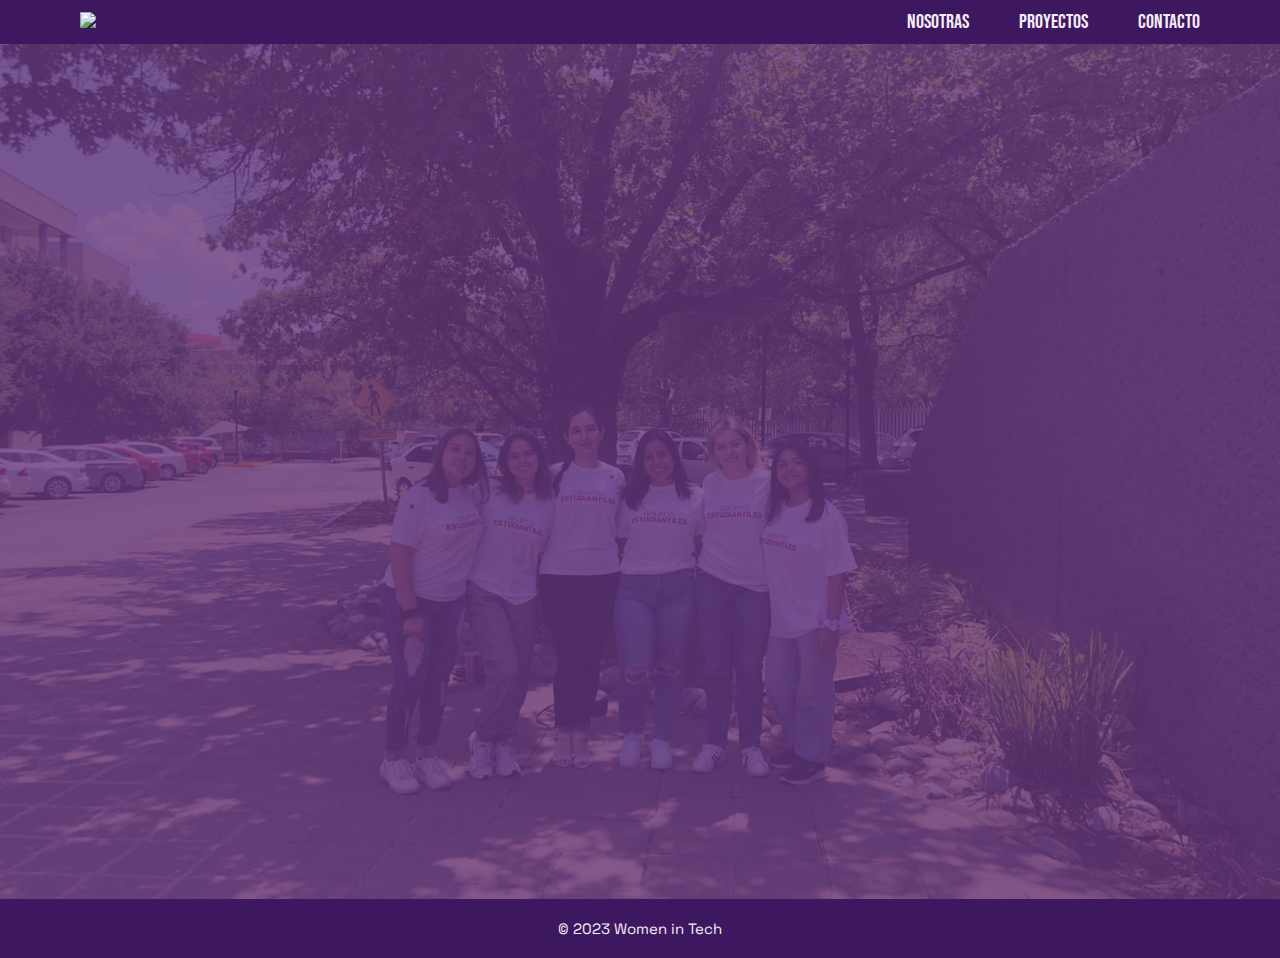
==== contacto.html @ ae755d36 "Created main page" ====
<!DOCTYPE html>
<html lang="es">
<head>
    <meta charset="UTF-8">
    <meta http-equiv="X-UA-Compatible" content="IE=edge">
    <meta name="viewport" content="width=device-width, initial-scale=1.0">
    <link rel="stylesheet" type="text/css" href="index.css">
    <link rel="preconnect" href="https://fonts.googleapis.com">
    <link rel="preconnect" href="https://fonts.gstatic.com" crossorigin>
    <link href="https://fonts.googleapis.com/css2?family=Bebas+Neue&family=Space+Grotesk:wght@300;400;500;600;700&display=swap" rel="stylesheet">
    <title>WIT | Contacto</title>
</head>
<body>
    <header>
        <a href="index.html"><img src="img/logo.png"></a>
        <nav>
            <a class="section" href="nosotras.html">NOSOTRAS</a>
            <a class="section" href="proyectos.html">PROYECTOS</a>
            <a class="section" href="contacto.html">CONTACTO</a>
        </nav>
    </header>

    <main>
    </main>

    <footer>
        <p>&copy; 2023 Women in Tech</p>
    </footer>
</body>
</html>
---- index.css ----
:root {
    --morado1: rgb(187, 153, 205);
    --morado2: rgb(100, 53, 121);
    --morado3: rgb(61, 24, 96);
    --white: rgb(245, 237, 247);
    --black: #000000;
}

* {
    box-sizing: border-box;
}

body {
    margin: 0px;
    min-height: 100vh;
    background-image: url(img/WIT1.jpg);
    box-shadow: inset 0 0 0 1000px rgba(100, 53, 121,.8);
    -webkit-background-size: cover;
    -moz-background-size: cover;
    -o-background-size: cover;
    background-size: cover;
    background-position: center;
}

header {
    display: flex;
    justify-content: space-between;
    align-items: center;
    padding: 10px 40px;
    background-color: var(--morado3);
}

header img {
    width: 60px;
}

nav {
    display: flex;
    justify-content: right;
    flex-wrap: wrap;
    width: min-content;
}

header .section {
    color: var(--white);
    text-align: center;
    text-decoration: none;
    font-family: 'Bebas Neue', sans-serif;
    font-size: 20px;
    font-weight: 400;
}

header a:hover {
    color: var(--morado1);
}

main {
    min-height: 95vh;
    display: flex;
    align-items: center;
    justify-content: center;
    flex-wrap: wrap;
}

h1 {
    font-family: 'Bebas Neue', sans-serif;
    font-size: 100px;
    letter-spacing: 10px;
    text-align: center;
    margin: 30px auto 50px auto;
    font-weight: 400;
    max-width: 400px;
    padding: 10px 40px;
    color: var(--white);
}

h2 {
    font-family: 'Space Grotesk', sans-serif;
    font-size: 25px;
    text-align: center;
    margin: 30px auto 50px auto;
    font-weight: 500;
    max-width: 400px;
    padding: 10px 40px;
    color: var(--white);
}

footer {
    background-color: var(--morado3);
    text-align: center;
    padding: 5px;
    font-family: 'Space Grotesk', sans-serif;
    font-size: 15px;
    color: var(--white);
}

@media (min-width: 480px) {
    header {
        padding: 10px 60px;
    }

    header img {
        width: 50px;
    }

    nav {
        justify-content: right;
        flex-wrap: nowrap;
    }

    header .section {
        text-align: center;
        width: min-content;
        padding: 0px 0px 0px 15px;
    }

    h1 {
        max-width: 500px;
        font-size: 110px;
    }
    
    h2 {
        max-width: 600px;
        font-size: 35px;
    }
}

@media (min-width: 768px) {
    header {
        padding: 10px 80px;
    }

    header .section {
        padding: 0px 0px 0px 50px;
    }

    h1 {
        max-width: 600px;
        font-size: 150px;
        letter-spacing: 20px;
    }
    
    h2 {
        max-width: 600px;
        font-size: 40px;
    }
}
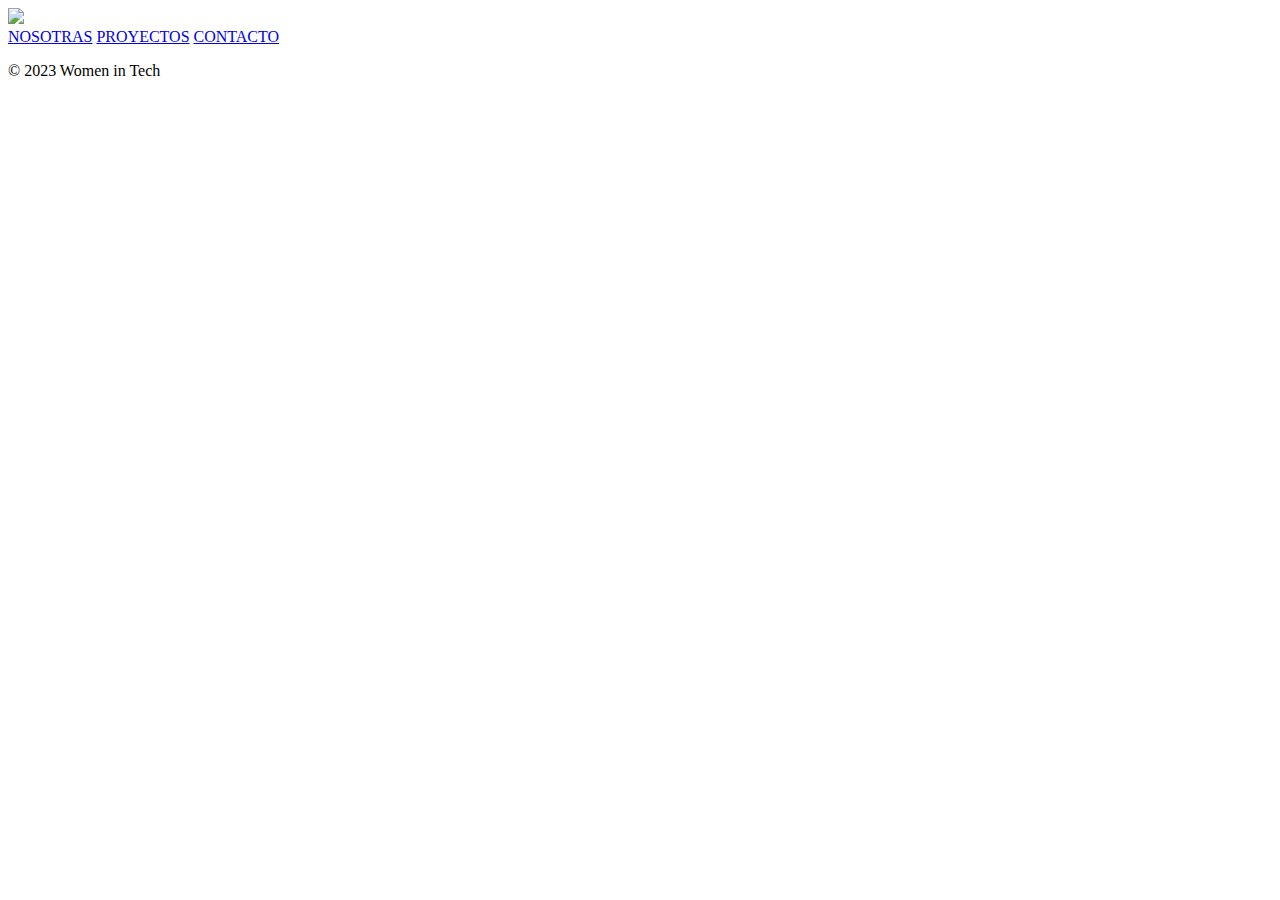
==== commit 73fa1342: "Created nosotras.html and nosotras.css" ====
--- a/contacto.html
+++ b/contacto.html
@@ -4,7 +4,7 @@
     <meta charset="UTF-8">
     <meta http-equiv="X-UA-Compatible" content="IE=edge">
     <meta name="viewport" content="width=device-width, initial-scale=1.0">
-    <link rel="stylesheet" type="text/css" href="index.css">
+    <link rel="stylesheet" type="text/css" href="contacto.css">
     <link rel="preconnect" href="https://fonts.googleapis.com">
     <link rel="preconnect" href="https://fonts.gstatic.com" crossorigin>
     <link href="https://fonts.googleapis.com/css2?family=Bebas+Neue&family=Space+Grotesk:wght@300;400;500;600;700&display=swap" rel="stylesheet">
--- a/contacto.css
+++ b/contacto.css
@@ -0,0 +1,8 @@
+:root {
+    --lila1: #caa2f2;
+    --lila2: #b679f2;
+    --morado1: #6f23d9;
+    --morado2: #4703a6;
+    --white: #f9f7fd;
+    --black: #000000;
+}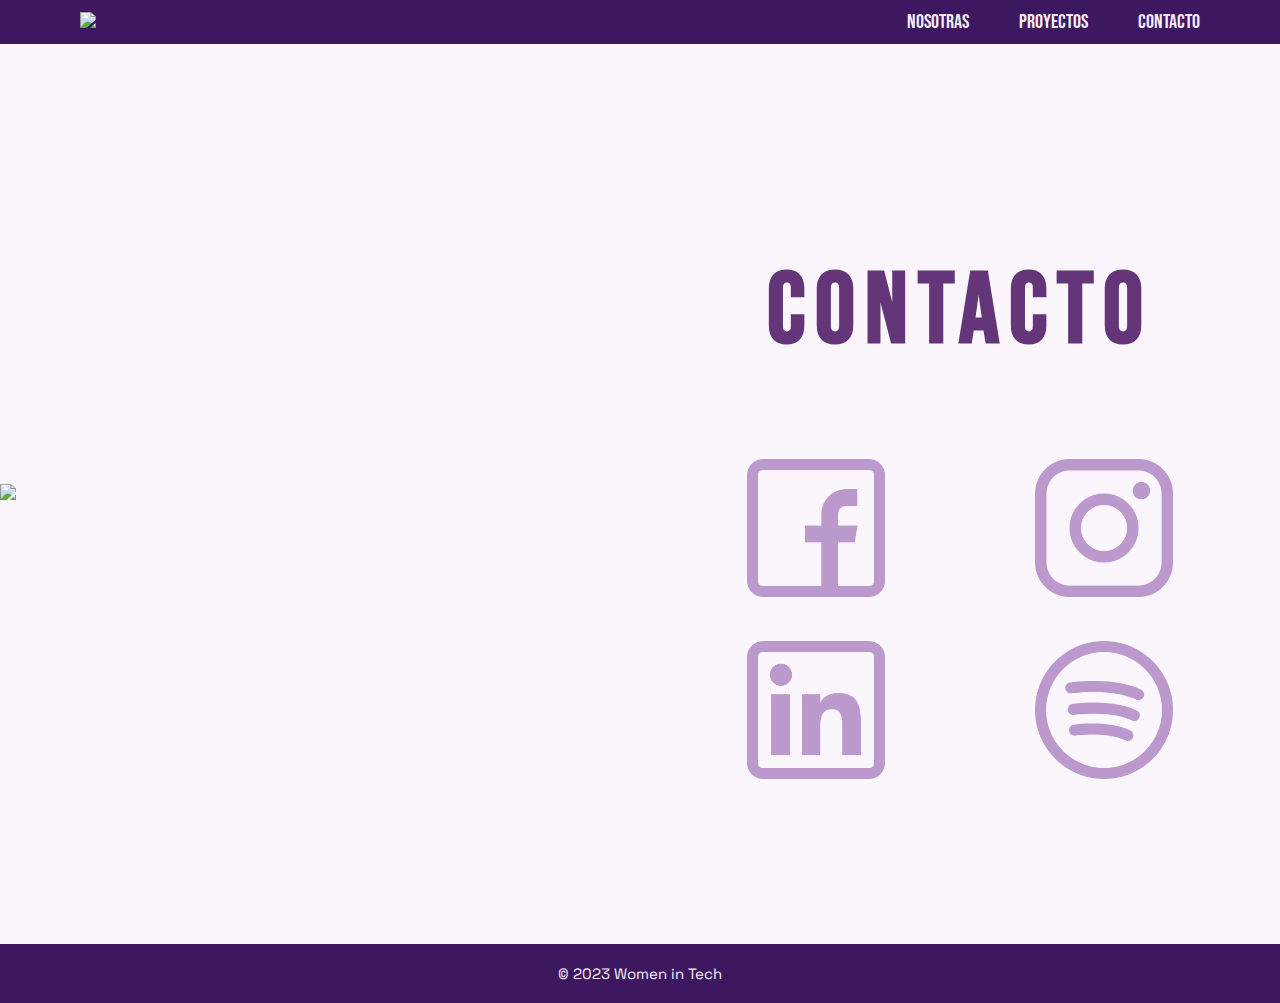
==== commit 14d59aa5: "Added contacto.html and contacto.css" ====
--- a/contacto.html
+++ b/contacto.html
@@ -21,6 +21,20 @@
     </header>
 
     <main>
+        <div id="img">
+            <img src="img/WIT5.jpg">
+        </div>
+        <div id="links">
+            <h1>CONTACTO</h1>
+            <div id="social_media">
+                <a href="https://www.facebook.com/womenintechmx" target="_blank"><img src="img/facebook.png"></a>
+                <a href="https://www.instagram.com/wit.mty/" target="_blank"><img src="img/instagram.png"></a>
+                <a href="https://www.linkedin.com/company/wit-mty/" target="_blank"><img src="img/linkedin.png"></a>
+                <a href="https://open.spotify.com/user/316a4ws5a4xjak6cxonq2a6npmu4?si=159360b2d5824787" target="_blank"><img src="img/spotify.png"></a>
+            </div>
+        </div>
+            
+        </div>
     </main>
 
     <footer>
--- a/contacto.css
+++ b/contacto.css
@@ -1,8 +1,166 @@
 :root {
-    --lila1: #caa2f2;
-    --lila2: #b679f2;
-    --morado1: #6f23d9;
-    --morado2: #4703a6;
-    --white: #f9f7fd;
+    --morado1: #bb99cd;
+    --morado2: #643579;
+    --morado3: rgb(61, 24, 96);
+    --white: rgb(245, 237, 247);
     --black: #000000;
+}
+
+* {
+    box-sizing: border-box;
+}
+
+body {
+    margin: 0px;
+    min-height: 100vh;
+    background-color: rgb(245, 237, 247, .5);
+}
+
+header {
+    display: flex;
+    justify-content: space-between;
+    align-items: center;
+    padding: 10px 40px;
+    background-color: var(--morado3);
+}
+
+header img {
+    width: 60px;
+}
+
+nav {
+    display: flex;
+    justify-content: right;
+    flex-wrap: wrap;
+    width: min-content;
+}
+
+header .section {
+    color: var(--white);
+    text-align: center;
+    text-decoration: none;
+    font-family: 'Bebas Neue', sans-serif;
+    font-size: 20px;
+    font-weight: 400;
+}
+
+header a:hover {
+    color: var(--morado1);
+}
+
+main {
+    min-height: 100vh;
+    background-color: rgba(252,247,250,.25);
+}
+
+main img {
+    width: 100%;
+}
+
+h1 {
+    padding: 10px 40px;
+    font-family: 'Bebas Neue', sans-serif;
+    font-size: 60px;
+    letter-spacing: 10px;
+    text-align: center;
+    color: var(--morado2);
+}
+
+footer {
+    background-color: var(--morado3);
+    text-align: center;
+    padding: 5px;
+    font-family: 'Space Grotesk', sans-serif;
+    font-size: 15px;
+    color: var(--white);
+}
+
+#social_media {
+    display: flex;
+    width: 90%;
+    justify-content: space-around;
+    align-items: center;
+    flex-wrap: wrap;
+    margin: 0px auto;
+}
+
+#social_media a {
+    width: 40%;
+    text-align: center;
+}
+
+#social_media img {
+    width: 60%;
+    padding-bottom: 40px;
+}
+
+@media (min-width: 480px) {
+    header {
+        padding: 10px 60px;
+    }
+
+    nav {
+        justify-content: right;
+        flex-wrap: nowrap;
+    }
+
+    header .section {
+        text-align: center;
+        width: min-content;
+        padding: 0px 0px 0px 15px;
+    }
+
+    main img {
+        width: 100%;
+    }
+
+    h1 {
+        font-size: 100px;
+    }
+}
+
+@media (min-width: 768px) {
+    header {
+        padding: 10px 80px;
+    }
+
+    header .section {
+        padding: 0px 0px 0px 50px;
+    }
+
+    main {
+        display: flex;
+        align-items: center;
+    }
+
+    main #img {
+        min-width: 50%;
+    }
+
+    main #img img {
+        object-fit: cover;
+    }
+
+    main #links {
+        min-width: 50%;
+    }
+
+    h1 {
+        letter-spacing: 10px;
+        font-size: 55px;
+        padding: 20px 50px;
+    }
+}
+
+@media (min-width: 1100px) {
+    h1 {
+        font-size: 80px;
+        padding: 20px 100px;
+    }
+}
+
+@media (min-width: 1200px) {
+    h1 {
+        font-size: 100px;
+    }
 }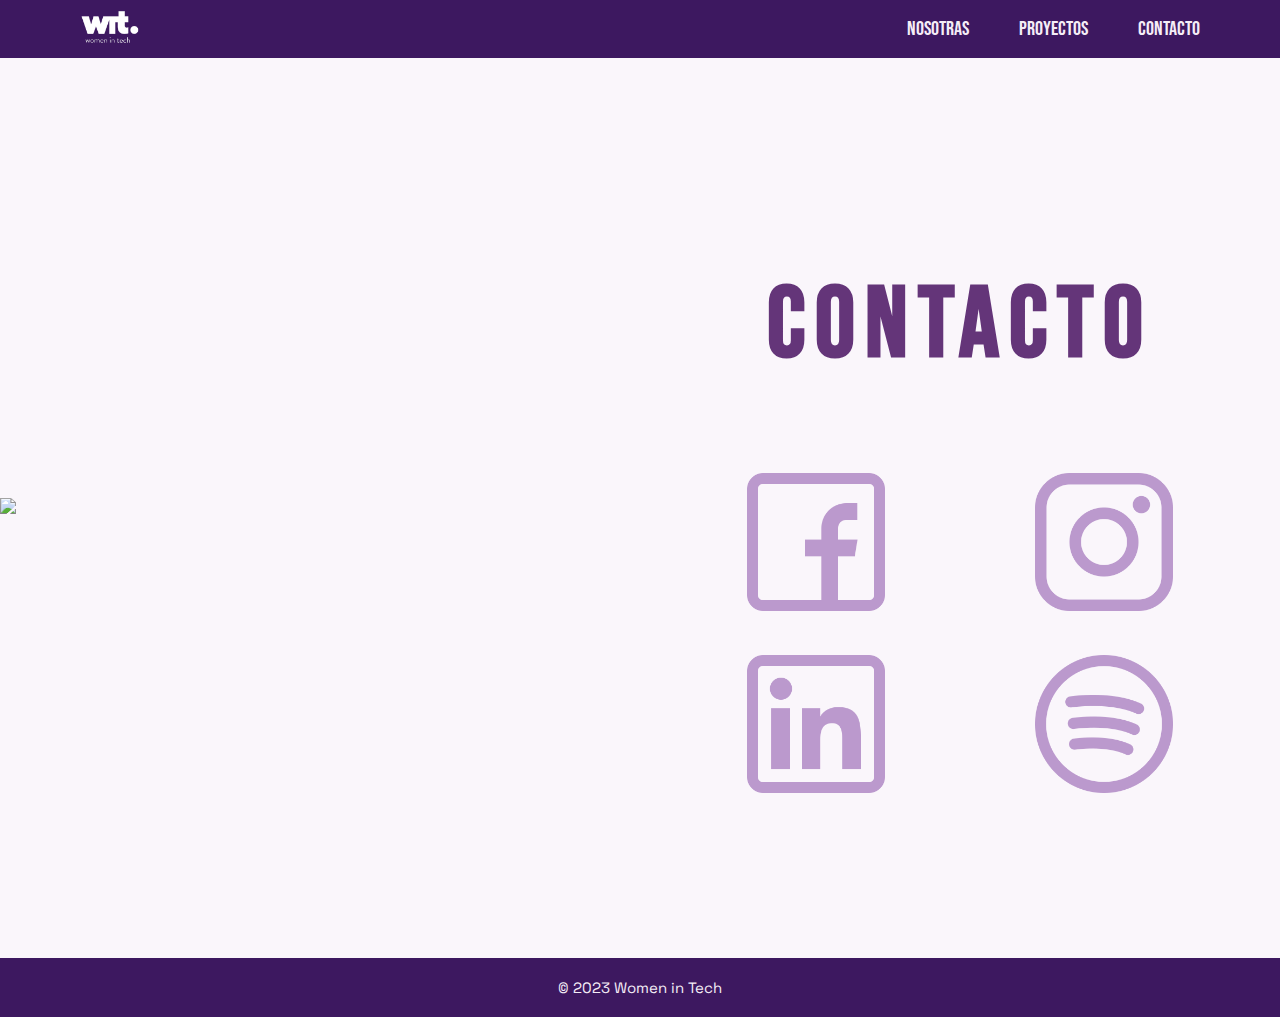
==== commit 54aa9535: "Fixed logo" ====
--- a/contacto.html
+++ b/contacto.html
@@ -12,7 +12,7 @@
 </head>
 <body>
     <header>
-        <a href="index.html"><img src="img/logo.png"></a>
+        <a href="index.html"><img src="img/Logo.png"></a>
         <nav>
             <a class="section" href="nosotras.html">NOSOTRAS</a>
             <a class="section" href="proyectos.html">PROYECTOS</a>
